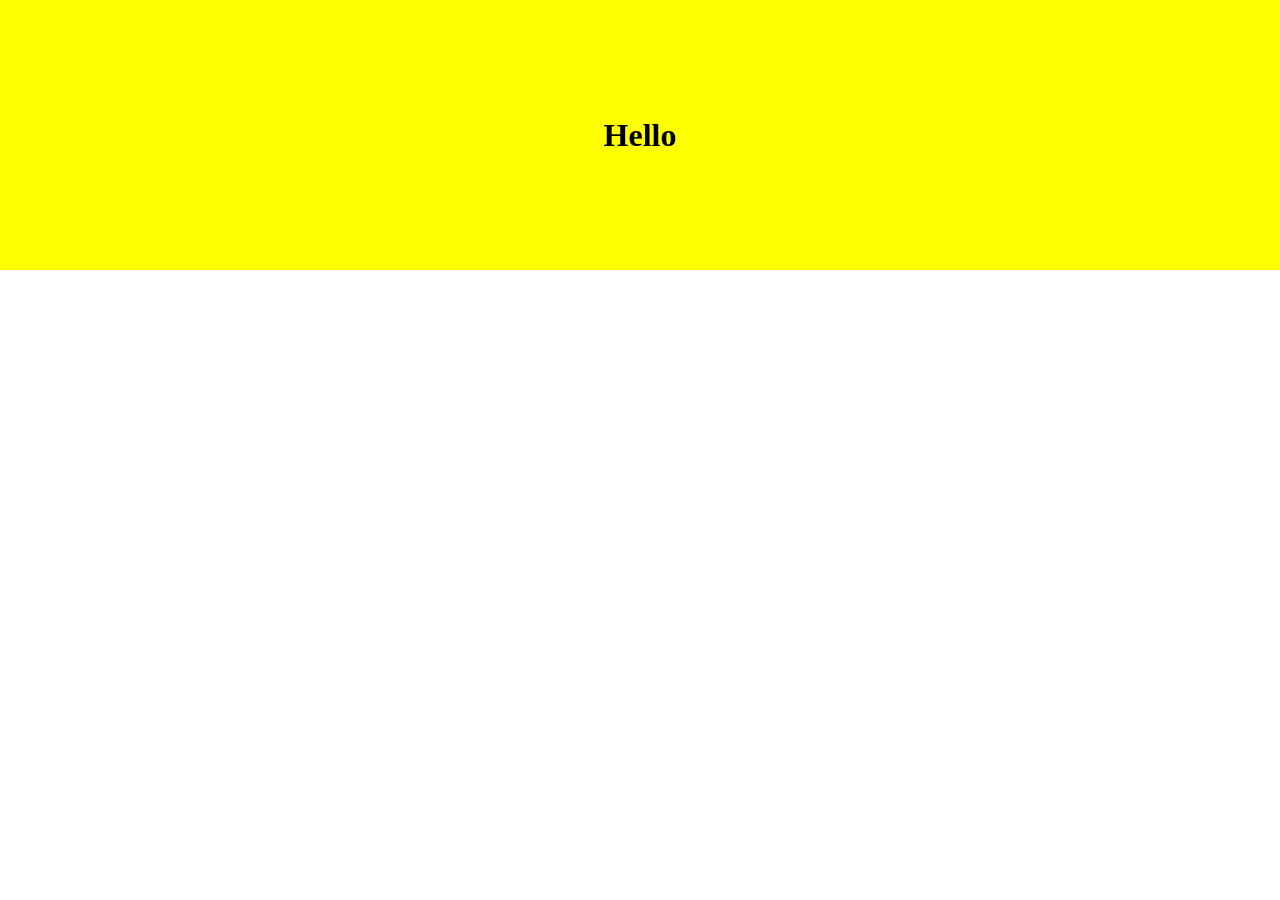
==== demo.html @ fc7d812f "Achieved basic functionality" ====
<!DOCTYPE html>
<html>
<head>
    <title>Simple Slider demo</title>
    <script src="simple-slider.js" type="text/javascript"></script>
    <link rel="stylesheet" type="text/css" href="simple-slider.css"/>
    <style type="text/css">
        body {
            margin: 0;
        }

        .sliderChild {
            text-align: center;
            display: flex;
            justify-content: center;
            align-items: center;
        }
    </style>
</head>
<body>
    <div id="mySlider" class="sliderParent">
        <div class="sliderChild" style="background-color: yellow;">
            <h1>Hello</h1>
        </div>
        <div class="sliderChild" style="background-color: blue;">
            <h1>Hello2</h1>
        </div>
        <div class="sliderChild" style="background-color: green;">
            <h1>Hello3</h1>
        </div>
    </div>
    <script type="text/javascript">
        const slider = new Slider("mySlider", 2000);
        slider.start();
    </script>
</body>
</html>
---- simple-slider.css ----
.sliderParent {
    -webkit-box-sizing: border-box;
    -moz-box-sizing: border-box;
    box-sizing: border-box;

    position: relative;
    width: 100%;
    overflow-x: hidden;
}

.sliderChild {
    -webkit-box-sizing: border-box;
    -moz-box-sizing: border-box;
    box-sizing: border-box;

    position: absolute;
    width: 100%;
    height: 100%;
    left: -100%;
}

.disappearToLeft {
    animation: disappearToLeftAnimation .5s forwards;
}

.disappearToRight {
    animation: disappearToRightAnimation .5s forwards;
}

.appearFromRight {
    animation: appearFromRightAnimation .5s forwards;
}

.appearFromLeft {
    animation: appearFromLeftAnimation .5s forwards;
}

@keyframes disappearToLeftAnimation {
    100% {
        left: -100%;
    }
}

@keyframes disappearToRightAnimation {
    100% {
        left: 100%;
    }
}

@keyframes appearFromRightAnimation {
    0% {
        left: 100%;
    }

    100% {
        left: 0;
    }
}

@keyframes appearFromLeftAnimation {
    0% {
        left: -100%;
    }

    100% {
        left: 0;
    }
}
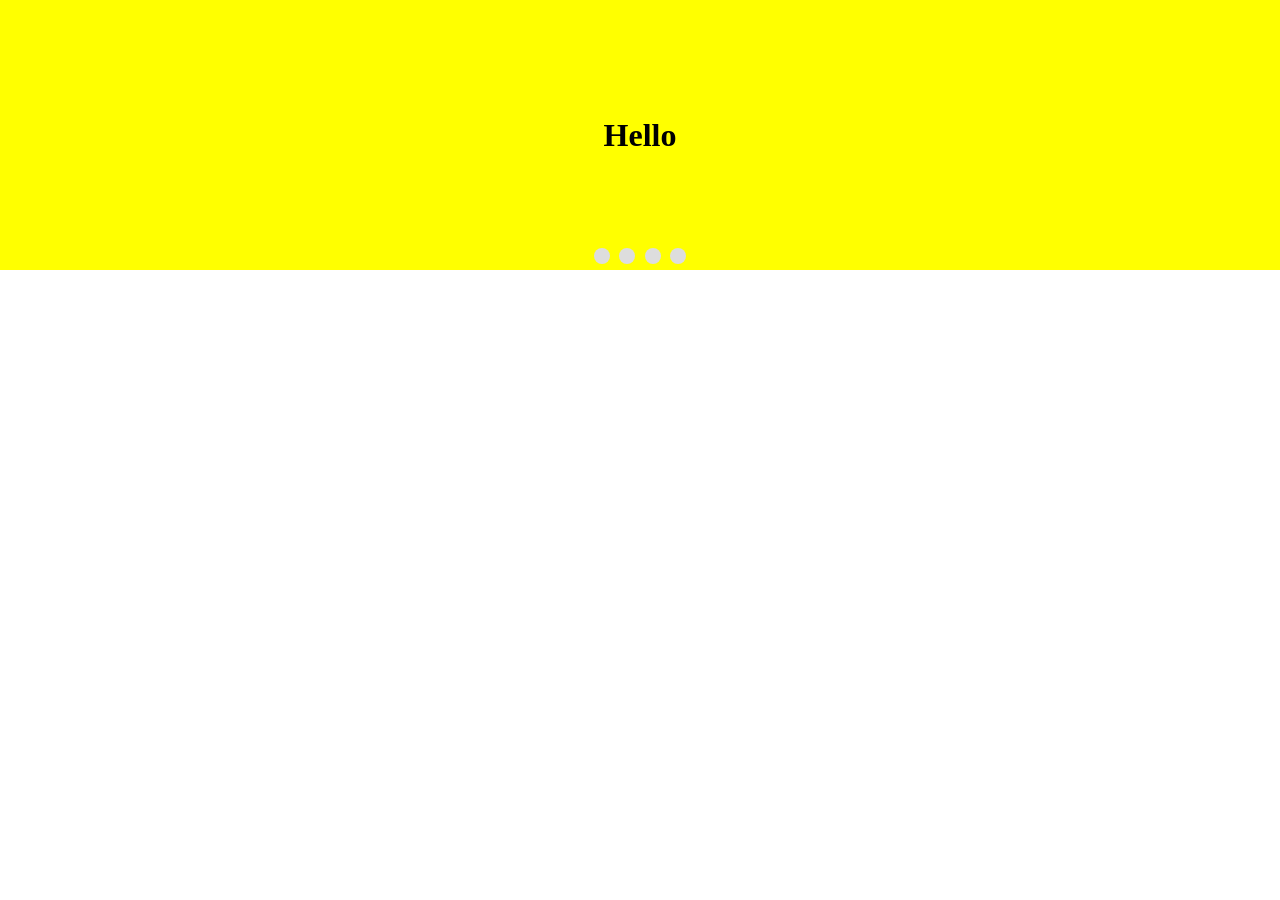
==== commit a8666a24: "Added crude button functionality" ====
--- a/demo.html
+++ b/demo.html
@@ -10,10 +10,40 @@
         }
 
         .sliderChild {
-            text-align: center;
             display: flex;
             justify-content: center;
             align-items: center;
+        }
+
+        .sliderNav {
+            display: flex;
+            justify-content: center;
+            align-items: center;
+
+            padding: .4rem 0;
+        }
+
+        .sliderNav button {
+            background-color: rgb(221, 221, 221);
+            border: none;
+            border-radius: 50%;
+
+            width: 1rem;
+            height: 1rem;
+            
+            margin: 0 .3rem;
+            padding: 0;
+
+            transition: all .2s;
+        }
+
+        .sliderNav button:hover {
+            background-color: rgb(255, 255, 255);
+            cursor: pointer;
+        }
+
+        .sliderNav button.active {
+            background-color: grey;
         }
     </style>
 </head>
@@ -28,9 +58,13 @@
         <div class="sliderChild" style="background-color: green;">
             <h1>Hello3</h1>
         </div>
+        <div class="sliderChild" style="background-color: purple;">
+            <h1>Hello4</h1>
+        </div>
+        <div class="sliderNav"></div>
     </div>
     <script type="text/javascript">
-        const slider = new Slider("mySlider", 2000);
+        const slider = new Slider("mySlider");
         slider.start();
     </script>
 </body>
--- a/simple-slider.css
+++ b/simple-slider.css
@@ -1,7 +1,5 @@
 
 .sliderParent {
-    -webkit-box-sizing: border-box;
-    -moz-box-sizing: border-box;
     box-sizing: border-box;
 
     position: relative;
@@ -10,14 +8,20 @@
 }
 
 .sliderChild {
-    -webkit-box-sizing: border-box;
-    -moz-box-sizing: border-box;
     box-sizing: border-box;
 
     position: absolute;
     width: 100%;
     height: 100%;
     left: -100%;
+}
+
+.sliderNav {
+    box-sizing: border-box;
+
+    position: absolute;
+    width: 100%;
+    bottom: 0;
 }
 
 .disappearToLeft {
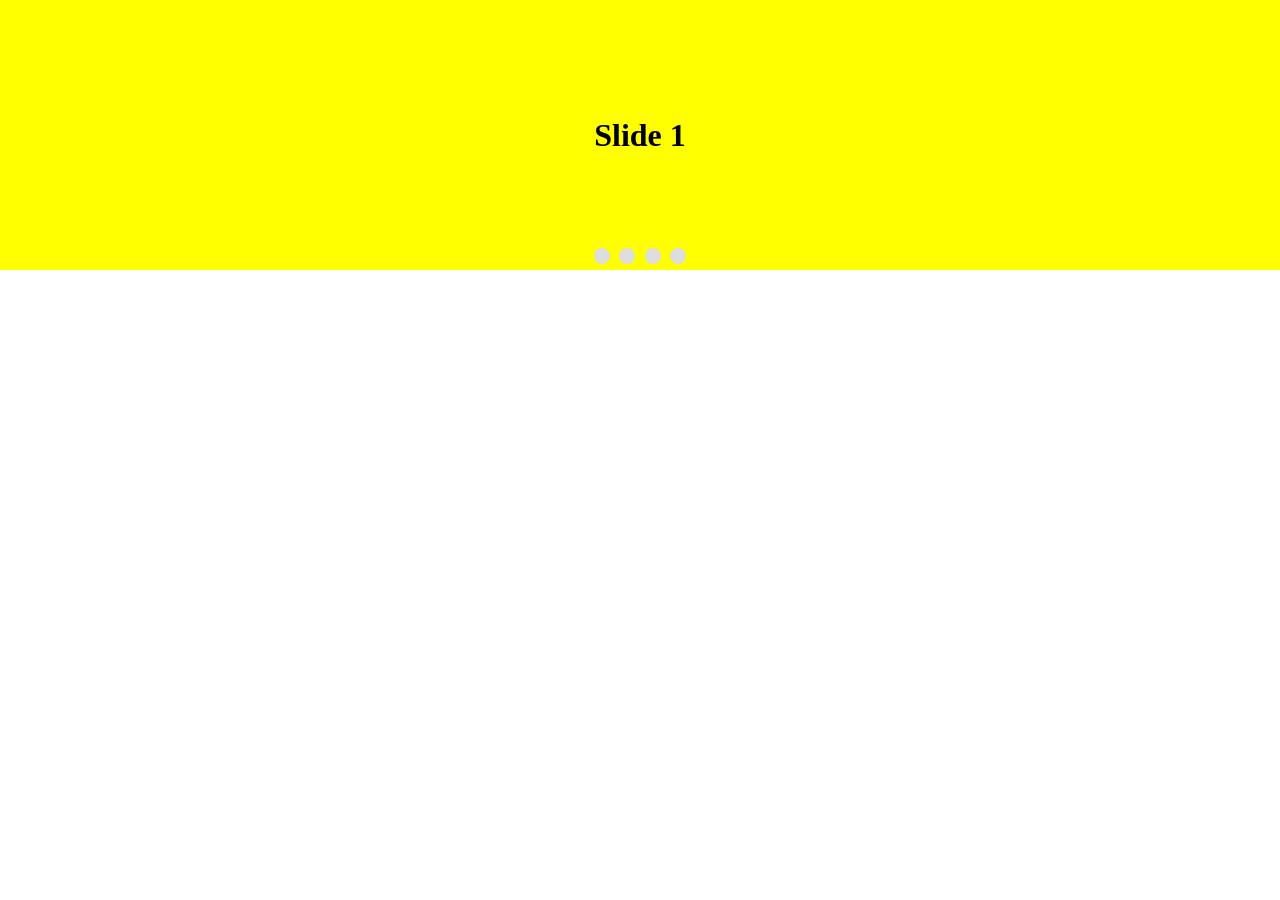
==== commit 2a9ad233: "Added readme" ====
--- a/demo.html
+++ b/demo.html
@@ -50,21 +50,21 @@
 <body>
     <div id="mySlider" class="sliderParent">
         <div class="sliderChild" style="background-color: yellow;">
-            <h1>Hello</h1>
+            <h1>Slide 1</h1>
         </div>
         <div class="sliderChild" style="background-color: blue;">
-            <h1>Hello2</h1>
+            <h1>Slide 2</h1>
         </div>
         <div class="sliderChild" style="background-color: green;">
-            <h1>Hello3</h1>
+            <h1>Slide 3</h1>
         </div>
         <div class="sliderChild" style="background-color: purple;">
-            <h1>Hello4</h1>
+            <h1>Slide 4</h1>
         </div>
         <div class="sliderNav"></div>
     </div>
     <script type="text/javascript">
-        const slider = new Slider("mySlider");
+        const slider = new SimpleSlider("mySlider");
         slider.start();
     </script>
 </body>
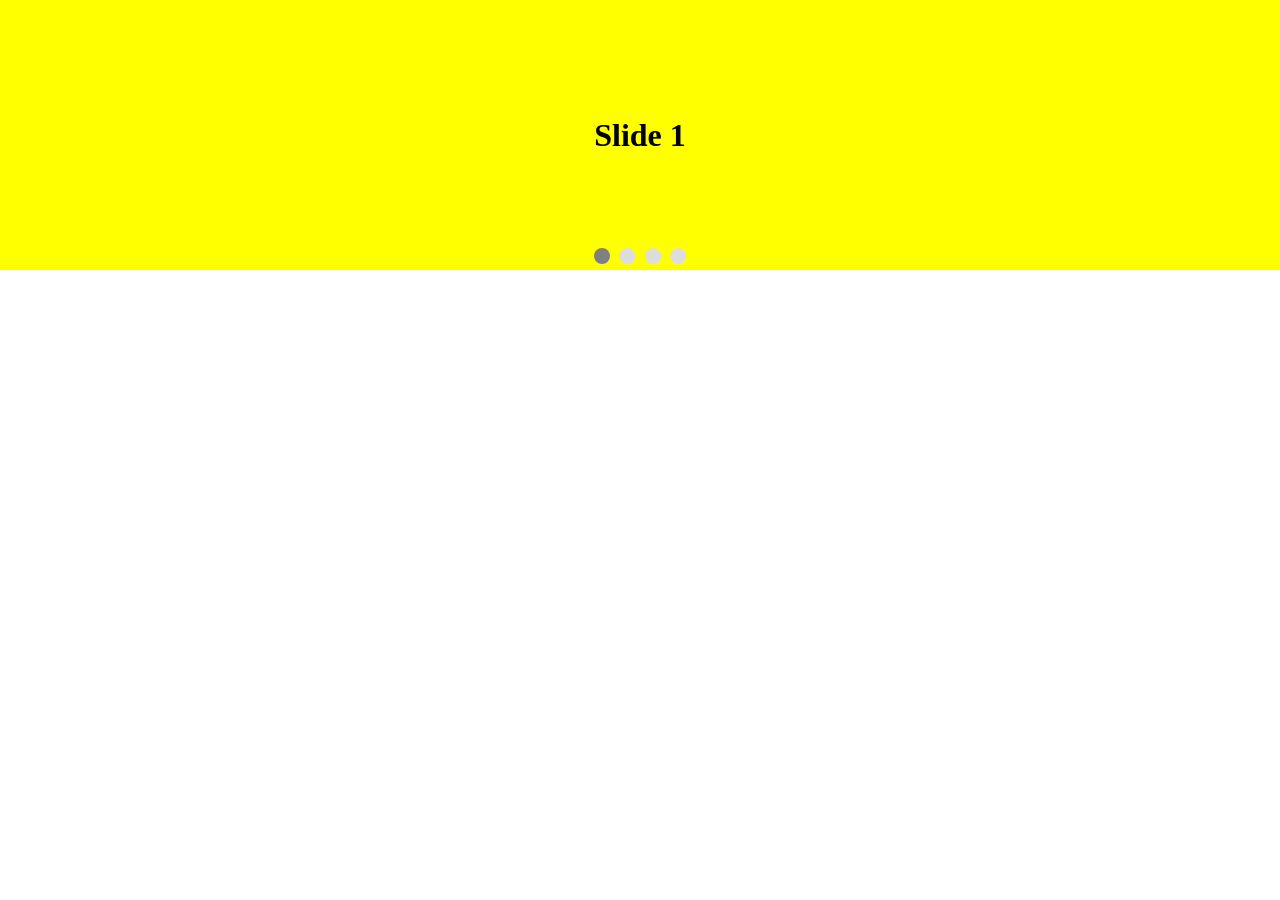
==== commit d5d79f5b: "Now active class is added to the button of the active slide; renamed classes to have ss- prefix" ====
--- a/demo.html
+++ b/demo.html
@@ -9,13 +9,13 @@
             margin: 0;
         }
 
-        .sliderChild {
+        .ss-child {
             display: flex;
             justify-content: center;
             align-items: center;
         }
 
-        .sliderNav {
+        .ss-nav {
             display: flex;
             justify-content: center;
             align-items: center;
@@ -23,7 +23,7 @@
             padding: .4rem 0;
         }
 
-        .sliderNav button {
+        .ss-nav button {
             background-color: rgb(221, 221, 221);
             border: none;
             border-radius: 50%;
@@ -37,31 +37,33 @@
             transition: all .2s;
         }
 
-        .sliderNav button:hover {
+        .ss-nav button:hover {
             background-color: rgb(255, 255, 255);
             cursor: pointer;
         }
 
-        .sliderNav button.active {
+        .ss-nav button.active {
             background-color: grey;
         }
     </style>
 </head>
 <body>
-    <div id="mySlider" class="sliderParent">
-        <div class="sliderChild" style="background-color: yellow;">
+    <div id="mySlider" class="ss-parent">
+        <div class="ss-child" style="background-color: yellow;">
             <h1>Slide 1</h1>
         </div>
-        <div class="sliderChild" style="background-color: blue;">
+        <div class="ss-child" style="background-color: blue;">
             <h1>Slide 2</h1>
         </div>
-        <div class="sliderChild" style="background-color: green;">
+        <div class="ss-child" style="background-color: green;">
             <h1>Slide 3</h1>
         </div>
-        <div class="sliderChild" style="background-color: purple;">
+        <div class="ss-child" style="background-color: purple;">
             <h1>Slide 4</h1>
         </div>
-        <div class="sliderNav"></div>
+        <div class="ss-nav"></div>
+        <div class="ss-rightArrow"></div>
+        <div class="ss-leftArrow"></div>
     </div>
     <script type="text/javascript">
         const slider = new SimpleSlider("mySlider");
--- a/simple-slider.css
+++ b/simple-slider.css
@@ -1,5 +1,5 @@
 
-.sliderParent {
+.ss-parent {
     box-sizing: border-box;
 
     position: relative;
@@ -7,7 +7,7 @@
     overflow-x: hidden;
 }
 
-.sliderChild {
+.ss-child {
     box-sizing: border-box;
 
     position: absolute;
@@ -16,7 +16,7 @@
     left: -100%;
 }
 
-.sliderNav {
+.ss-nav {
     box-sizing: border-box;
 
     position: absolute;
@@ -24,35 +24,43 @@
     bottom: 0;
 }
 
-.disappearToLeft {
-    animation: disappearToLeftAnimation .5s forwards;
+.ss-rightArrow {
+
 }
 
-.disappearToRight {
-    animation: disappearToRightAnimation .5s forwards;
+.ss-leftArrow {
+
 }
 
-.appearFromRight {
-    animation: appearFromRightAnimation .5s forwards;
+.ss-disappearToLeft {
+    animation: ss-disappearToLeftAnimation .5s forwards;
 }
 
-.appearFromLeft {
-    animation: appearFromLeftAnimation .5s forwards;
+.ss-disappearToRight {
+    animation: ss-disappearToRightAnimation .5s forwards;
 }
 
-@keyframes disappearToLeftAnimation {
+.ss-appearFromRight {
+    animation: ss-appearFromRightAnimation .5s forwards;
+}
+
+.ss-appearFromLeft {
+    animation: ss-appearFromLeftAnimation .5s forwards;
+}
+
+@keyframes ss-disappearToLeftAnimation {
     100% {
         left: -100%;
     }
 }
 
-@keyframes disappearToRightAnimation {
+@keyframes ss-disappearToRightAnimation {
     100% {
         left: 100%;
     }
 }
 
-@keyframes appearFromRightAnimation {
+@keyframes ss-appearFromRightAnimation {
     0% {
         left: 100%;
     }
@@ -62,7 +70,7 @@
     }
 }
 
-@keyframes appearFromLeftAnimation {
+@keyframes ss-appearFromLeftAnimation {
     0% {
         left: -100%;
     }
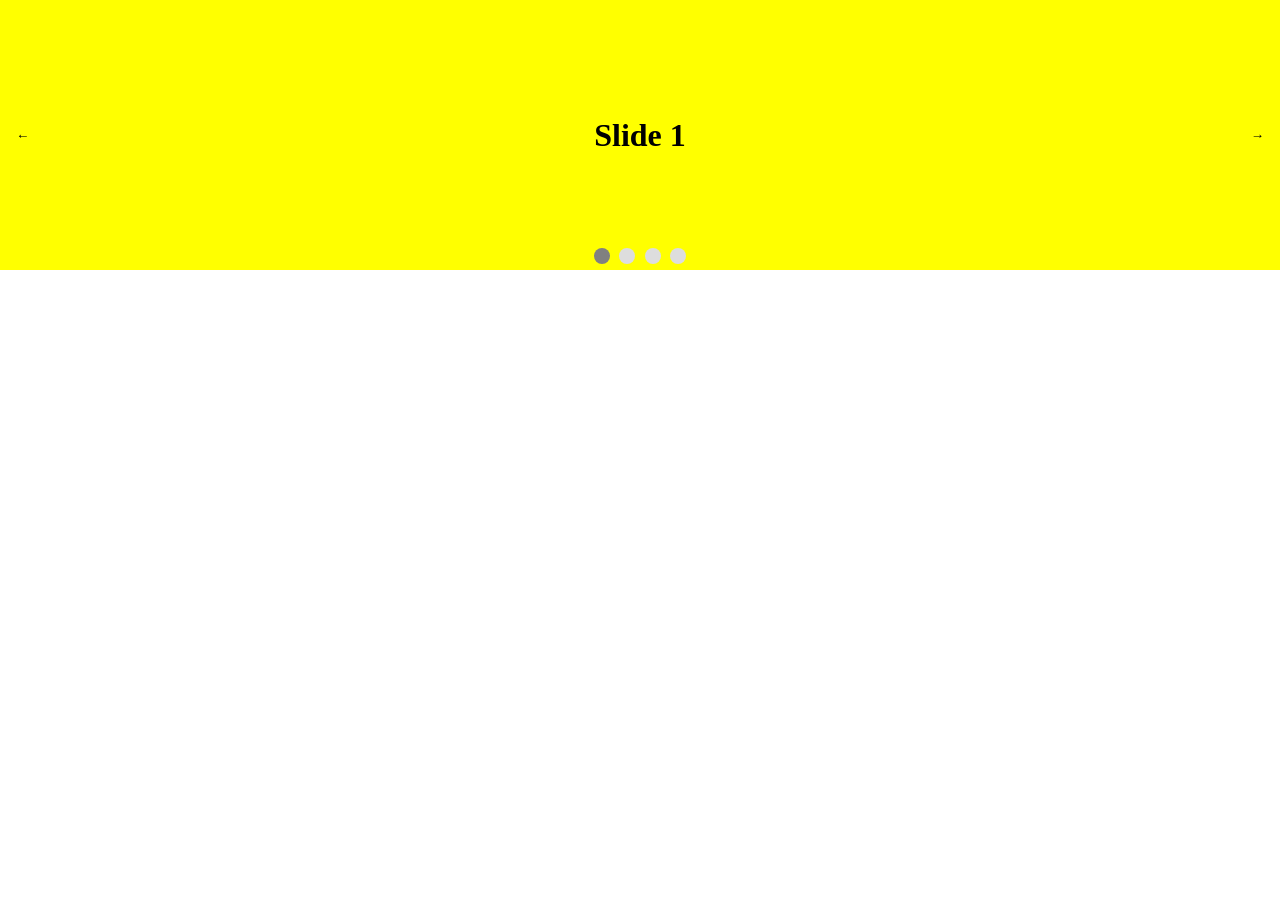
==== commit 481b382c: "Added right and left arrows functionality" ====
--- a/demo.html
+++ b/demo.html
@@ -45,6 +45,24 @@
         .ss-nav button.active {
             background-color: grey;
         }
+
+        .sliderArrowContainer {
+            position: absolute;
+            height: 100%;
+
+            display: flex;
+            justify-content: center;
+            align-items: center;
+
+            font-size: 3rem;
+        }
+
+        .sliderArrowContainer .ss-leftArrow, .sliderArrowContainer .ss-rightArrow  {
+            background: none;
+            border: none;
+            padding: 0;
+            cursor: pointer;
+        }
     </style>
 </head>
 <body>
@@ -62,8 +80,12 @@
             <h1>Slide 4</h1>
         </div>
         <div class="ss-nav"></div>
-        <div class="ss-rightArrow"></div>
-        <div class="ss-leftArrow"></div>
+        <div class="sliderArrowContainer" style="right: 0; padding-right: 1rem;">
+            <button class="ss-rightArrow">&rarr;</button>
+        </div>
+        <div class="sliderArrowContainer" style="padding-left: 1rem;">
+            <button class="ss-leftArrow">&larr;</button>
+        </div>
     </div>
     <script type="text/javascript">
         const slider = new SimpleSlider("mySlider");
--- a/simple-slider.css
+++ b/simple-slider.css
@@ -22,14 +22,6 @@
     position: absolute;
     width: 100%;
     bottom: 0;
-}
-
-.ss-rightArrow {
-
-}
-
-.ss-leftArrow {
-
 }
 
 .ss-disappearToLeft {
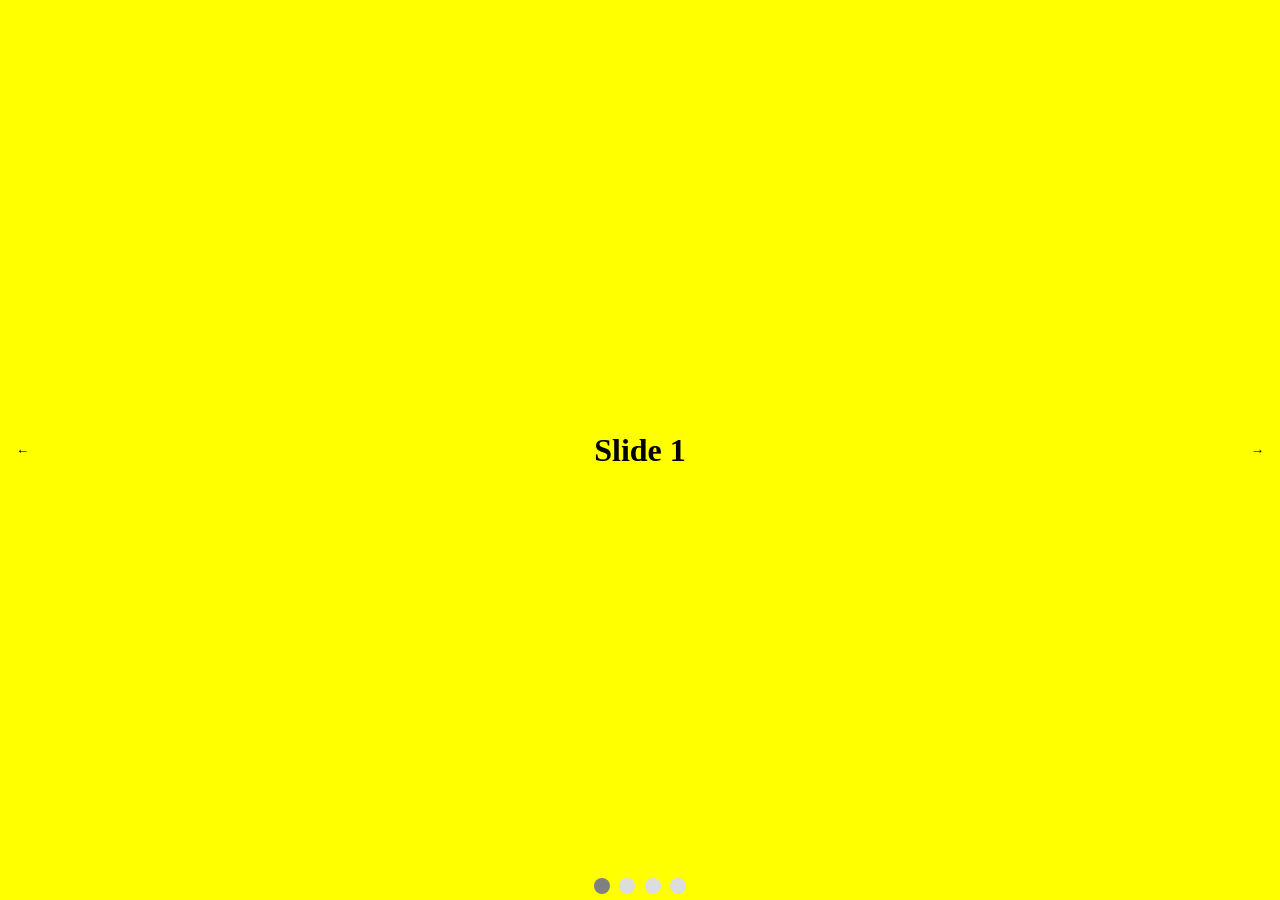
==== commit 6d2fff55: "updated demo" ====
--- a/demo.html
+++ b/demo.html
@@ -88,7 +88,7 @@
         </div>
     </div>
     <script type="text/javascript">
-        const slider = new SimpleSlider("mySlider");
+        const slider = new SimpleSlider("mySlider", 3000, "100vh");
         slider.start();
     </script>
 </body>
